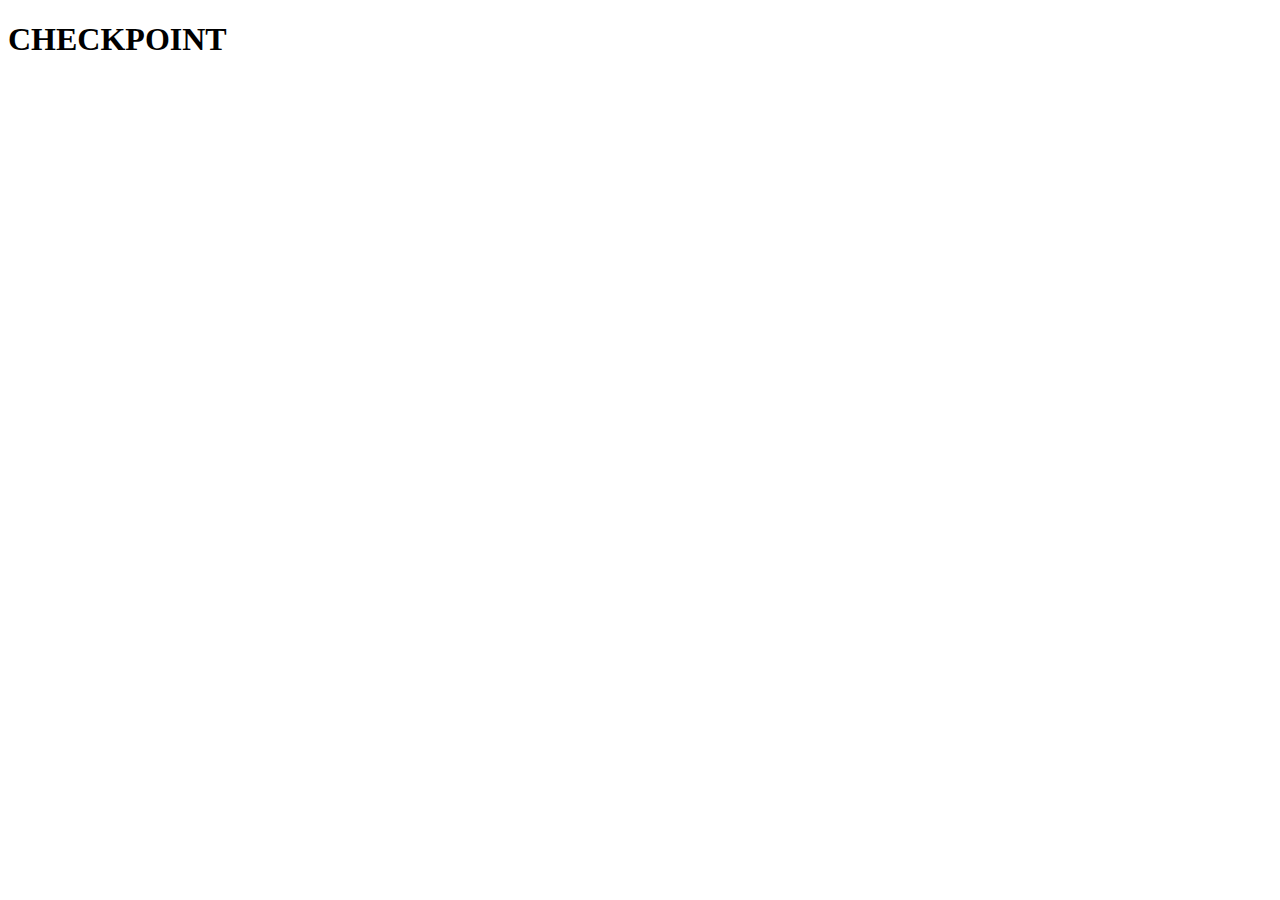
==== index.html @ 198b623c "First commit, just to test" ====
<!doctype html>
<html lang="en">
<head>
	<meta charset="UTF-8">
	<meta name="viewport" content="width=device-width, initial-scale=1">
	<title>CheckPoint</title>
	<link href="style.css" rel="stylesheet" type="text/css">
</head>
<body>
	<div id="header">
		<h1>CHECKPOINT</h1>
	</div>
</body>
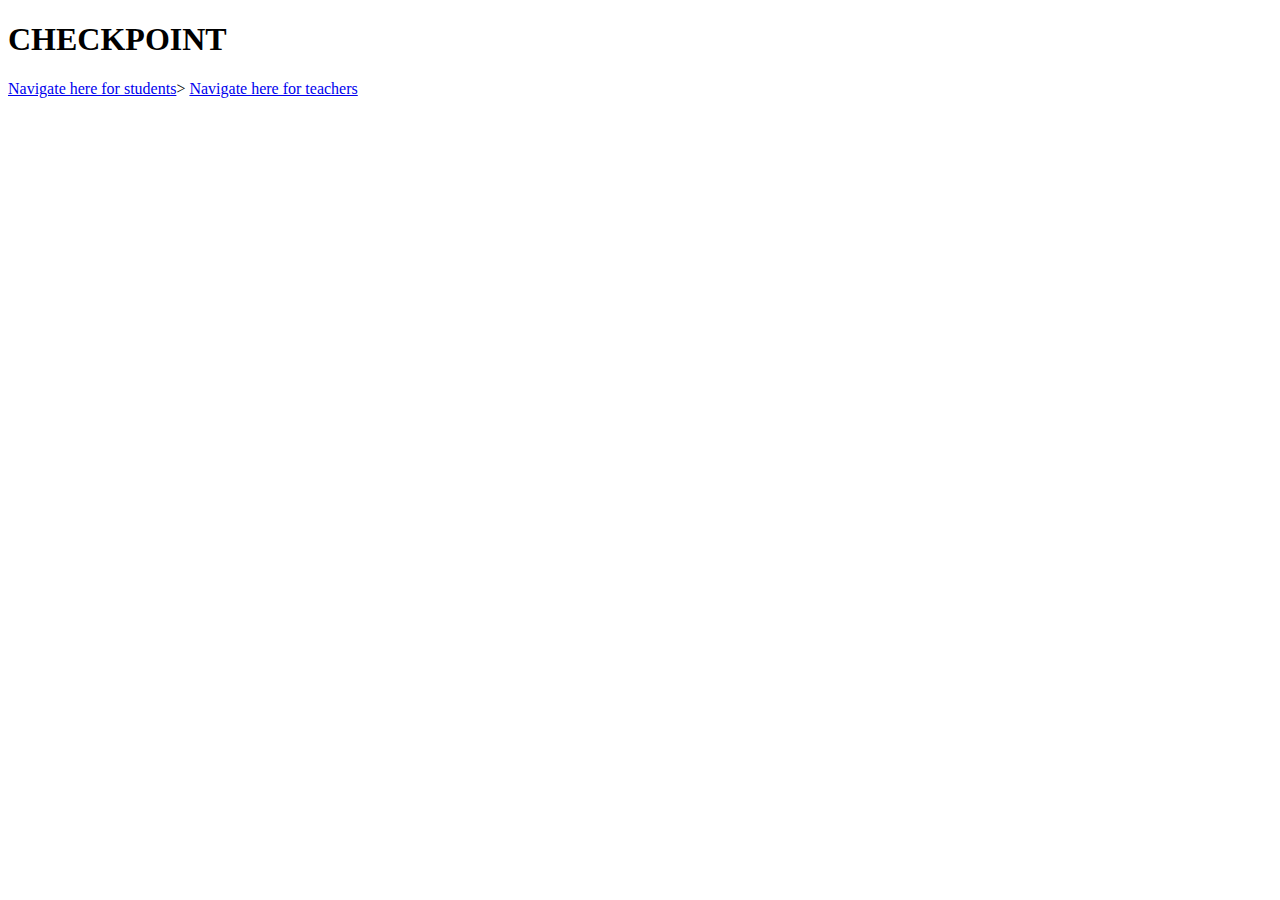
==== commit 39c6e86c: "Update index.html" ====
--- a/index.html
+++ b/index.html
@@ -1,4 +1,4 @@
-<!doctype html>
+<!DOCTYPE html>
 <html lang="en">
 <head>
 	<meta charset="UTF-8">
@@ -10,4 +10,10 @@
 	<div id="header">
 		<h1>CHECKPOINT</h1>
 	</div>
+  <div id="login" class="container">
+  </div>
+  <a href=students.html>Navigate here for students</a>>
+  <a href=teachers.html>Navigate here for teachers</a>
+
 </body>
+</html> 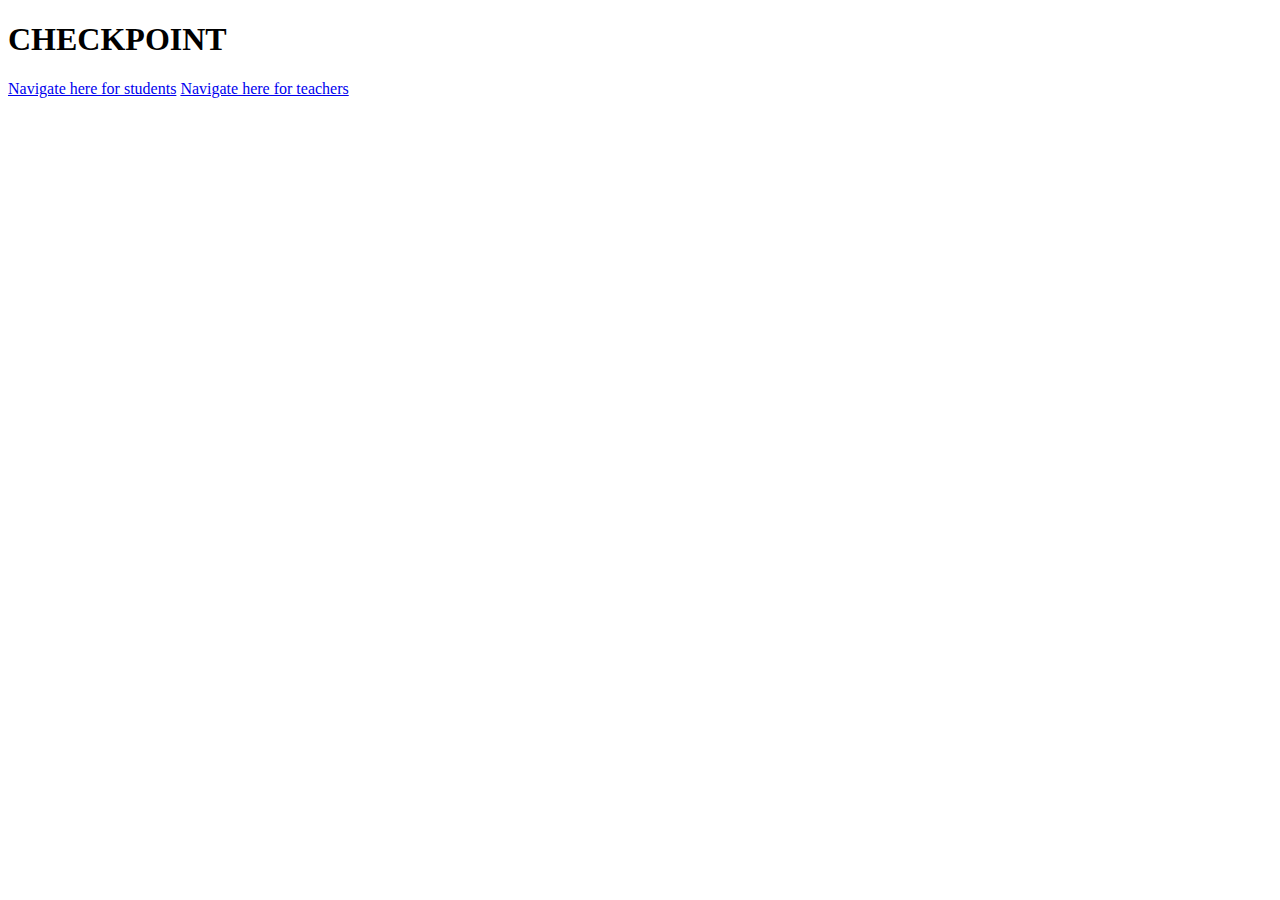
==== commit 3ef7698a: "Update index.html" ====
--- a/index.html
+++ b/index.html
@@ -12,7 +12,7 @@
 	</div>
   <div id="login" class="container">
   </div>
-  <a href=students.html>Navigate here for students</a>>
+  <a href=students.html>Navigate here for students</a>
   <a href=teachers.html>Navigate here for teachers</a>
 
 </body>
--- a/style.css
+++ b/style.css
@@ -0,0 +1,3 @@
+header{
+    
+}